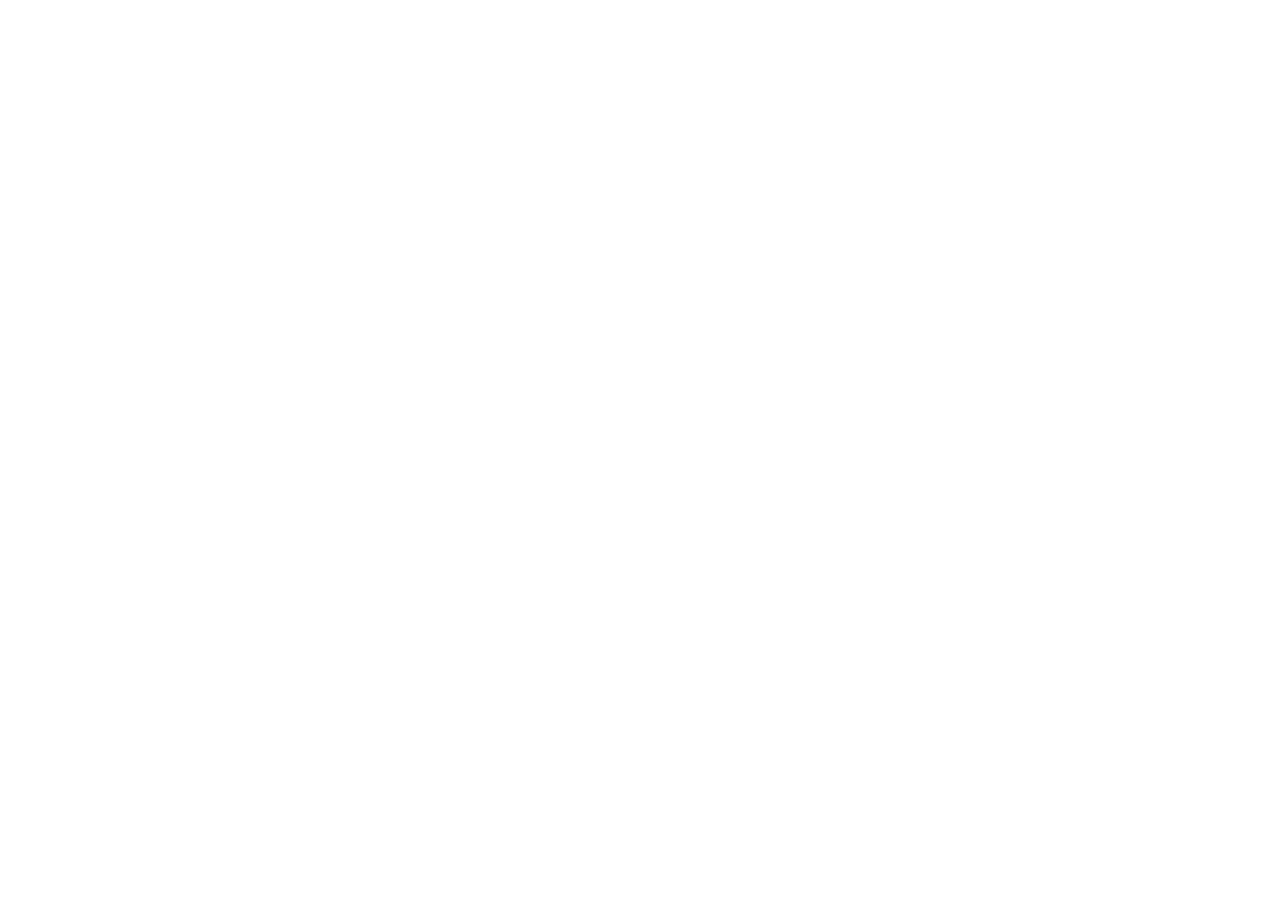
==== Balls/index.html @ 1ce0aefa "bounceing ball" ====
<!DOCTYPE html><html lang="en"><head>
  <script src="p5.js"></script>
  <script src="p5.sound.min.js"></script>
  <link rel="stylesheet" type="text/css" href="style.css">
  <meta charset="utf-8">

</head>
<body>
  <script src="sketch.js"></script>


</body></html>
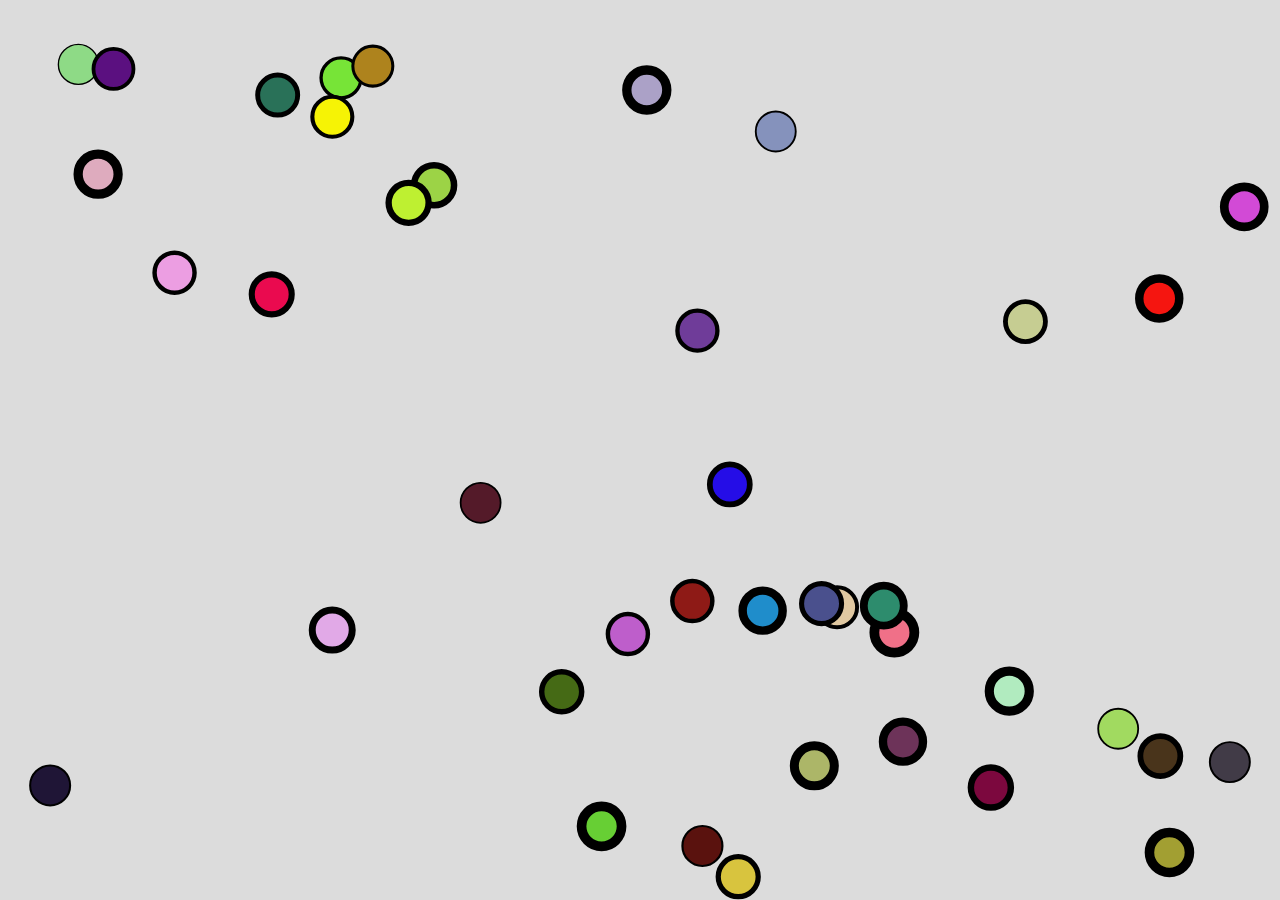
==== commit e76b58db: "yes" ====
--- a/Balls/index.html
+++ b/Balls/index.html
@@ -1,12 +1,12 @@
 <!DOCTYPE html><html lang="en"><head>
-  <script src="p5.js"></script>
-  <script src="p5.sound.min.js"></script>
-  <link rel="stylesheet" type="text/css" href="style.css">
-  <meta charset="utf-8">
+    <script src="p5.js"></script>
+    <script src="p5.sound.min.js"></script>
+    <link rel="stylesheet" type="text/css" href="style.css">
+    <meta charset="utf-8">
 
-</head>
-<body>
-  <script src="sketch.js"></script>
-
+  </head>
+  <body>
+    <script src="sketch.js"></script>
+  
 
 </body></html>--- a/Balls/style.css
+++ b/Balls/style.css
@@ -0,0 +1,7 @@
+html, body {
+  margin: 0;
+  padding: 0;
+}
+canvas {
+  display: block;
+}
